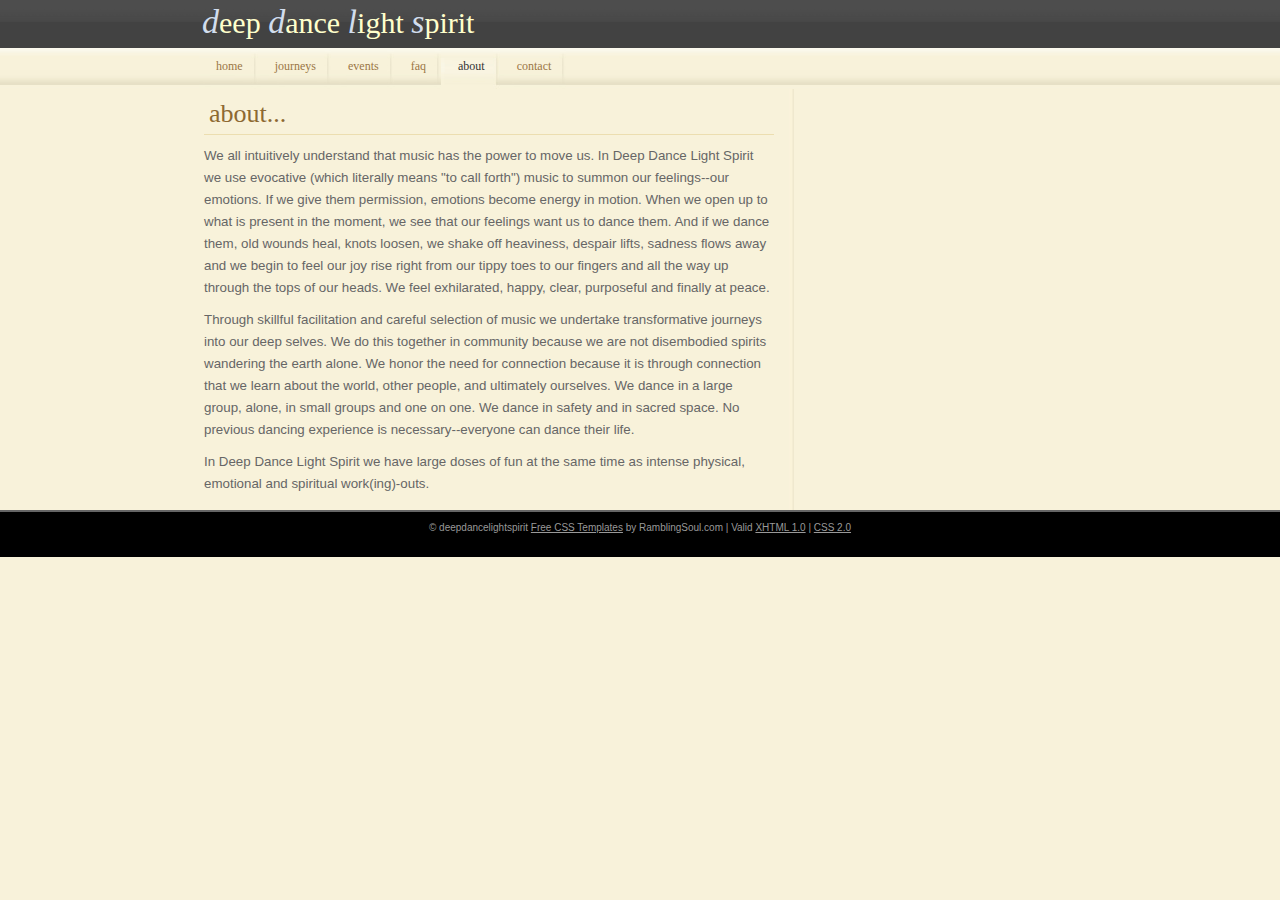
==== about.html @ 94d6117f "Initial update of existing site to repo." ====
<!DOCTYPE html PUBLIC "-//W3C//DTD XHTML 1.0 Strict//EN" "http://www.w3.org/TR/xhtml1/DTD/xhtml1-strict.dtd">
<html xmlns="http://www.w3.org/1999/xhtml">
<head>
<meta http-equiv="Content-Type" content="text/html; charset=utf-8" />
<title>deep dance light spirit</title>
<link href="style.css" rel="stylesheet" type="text/css" />
</head>

<body>

<div id="topbar">
	<div id="TopSection">
		<h1 id="sitename">
			<span><a href="#">D</a></span><a href="#">eep</a>
			<span><a href="#">D</a></span><a href="#">ance</a>
			<span><a href="#">L</a></span><a href="#">ight</a>
			<span><a href="#">S</a></span><a href="#">pirit</a>
		</h1>

		<div class="clear"></div>

		<ul id="topmenu">
			<li><a href="index.html">home</a></li>
			<li><a href="journeys.html">journeys</a></li>
			<li><a href="events.html">events</a></li>
			<li><a href="faq.html">faq</a></li>
			<li class="active"><a href="about.html">about</a></li>
			<li><a href="contact.html">contact</a></li>
		</ul>
	</div>
</div>

<div id="wrap">

<div id="contents">
<div id="left">
<h2><a href="#">about... </a></h2>

<p>
We all intuitively understand that music has the power to move us. In Deep Dance Light Spirit we use evocative (which literally means "to call forth") music to summon our feelings--our emotions. If we give them permission, emotions become energy in motion. When we open up to what is present in the moment, we see that our feelings want us to dance them. And if we dance them, old wounds heal, knots loosen, we shake off heaviness, despair lifts, sadness flows away and we begin to feel our joy rise right from our tippy toes to our fingers and all the way up through the tops of our heads. We feel exhilarated, happy, clear, purposeful and finally at peace.
</p>
<p>
Through skillful facilitation and careful selection of music we undertake transformative journeys into our deep selves. We do this together in community because we are not disembodied spirits wandering the earth alone. We honor the need for connection because it is through connection that we learn about the world, other people, and ultimately ourselves. We dance in a large group, alone, in small groups and one on one. We dance in safety and in sacred space. No previous dancing experience is necessary--everyone can dance their life.
</p>
<p>
In Deep Dance Light Spirit we have large doses of fun at the same time as intense physical, emotional and spiritual work(ing)-outs.
</p>
</div>


<div class="clear"></div>

</div>
</div>

<div class="clear"></div>
</div>

<div id="credit">
<!-- Removing this link back to Ramblingsoul.com will be violation of the Creative Commons Attribution 3.0 Unported License, under which this template is released for download -->
&copy; deepdancelightspirit <a href="http://ramblingsoul.com" title="Download High Quality CSS Templates">Free CSS Templates</a> by RamblingSoul.com
<!-- Copyright - Ramblingsoul.com -->

| Valid <a href="http://validator.w3.org/check?uri=referer">XHTML 1.0</a> | <a href="http://validator.w3.org/check?uri=referer&quot;">CSS 2.0</a>
</div>

</body>
</html>
---- style.css ----
@charset "utf-8";
* {
	margin: 0px;
	padding: 0px;
}
body {background:url(images/bg.jpg) repeat; font-family:Georgia, "Times New Roman", Times, serif; font-size:12px;}

p { font-family: Arial, "MS Trebuchet", sans-serif;
	font-size: 10pt;
	}

img.floatLeft { 
    float: left; 
    margin: 4px; 
}
img.floatRight { 
    float: right; 
    margin: 4px; 
}

.hidden {
    display: none;
}

.navbutton {display:block; text-align:right; color:#8D6932; font-style:italic; font-family:Arial, Helvetica, sans-serif; font-size:14px}

.flipPage {
    display:block;
    width:100%;
    height:500px;
    overflow:hidden;
}


#wrap {width:882px; margin:auto;}
.clear {clear:both;}
a {color:#000000;}
a:visited,active {color:#666666;}
.hide {display:none;}
/*Header*/
#topbar {background:url(images/topbg.jpg) repeat-x; height:89px;}
#topbar #TopSection {width:882px; margin:auto;}
#sitename {display:block; height:40px; float:left; padding:3px; font:Georgia, "Times New Roman", Times, serif; font-size:30px; font-weight:normal; color:#FFFFCC;}
#sitename span {text-transform:lowercase; font-style:italic; color:#D1DDED; font-size:34px;}
#sitename a, #sitename a:visited, #sitename a:active, #sitename a:hover{color:#FFFFCC; text-decoration:none;}
#sitename span a, #sitename span a:visited, #sitename span a:active, #sitename span a:hover {color:#D1DDED; text-decoration:none;}
#topbarnav { height:36px; padding-top:10px; text-align:right; color:#ffffcc;}
#topbarnav a{color:#FFFFCC;}
#topbarnav a:visited,active {color:#FFFFCC;}
#topbarnav a:hover {color:#FFFFFF; text-decoration:none;}
#topbarnav .searchform { float:right; margin:0px 15px 0px 0px;}
.searchform .keywordfield {border:solid 1px #333333; background:#F8F2DA; padding:3px;}
#topbarnav .topnavitems {float:right; display:block;}
#wrap #header { background:url(images/header.jpg) no-repeat; height:229px; margin-top:10px;}
#header .introtext {display:block; padding:60px 100px 25px 0px; text-align:right; font-weight:normal; color:#FFFFFF; font-size:25px;}
.highlight {background:#FFFFFF; color:#0099CC;}
.highlight3 {color:#D1DDED; font-size:28px; font-style:bold;}
.highlight2 {color:#FFFF99; font-size:28px; font-style:italic;}

#headershort {background: url(images/headershort.jpg) no-repeat; height:119px;}
#headershort .subheader {font-size:48px; color:#F1E8CB; font-family:Georgia, "Times New Roman", Times, serif; font-weight:normal; display:block; padding:55px 55px 0px 20px; }
/* Top Menu */
#topmenu {list-style:none; text-align:center; padding-top:4px;}
#topmenu li {display:inline;}
#topmenu a, #topmenu a:visited, #topmenu a:active {	display:block;	text-decoration:none; color:#9B7746; float:left; 	height:30px; padding:9px 15px 0px 17px; background:url(images/menubg1.jpg) no-repeat right top;}
#topmenu a:hover {display:block; text-decoration:none; color:#333333; float:left; height:30px; padding:9px 15px 0px 17px; background:url(images/menubg2.jpg) no-repeat right top;}
#topmenu .active a, #topmenu .active a:visited, #topmenu .active a:active {display:block; text-decoration:none; color:#333333; float:left; height:30px; padding:9px 15px 0px 17px; background:url(images/menubg2.jpg) no-repeat right top;}
/* Contents */
#contents {font-size:11px;}
#contents a:hover {text-decoration:none;}
#contents p {color:#666666; line-height:22px;}
#contents h2 {color:#8D6932; font-weight:normal;}

#left { width:570px; float:left; padding:5px 20px 5px 5px; background:url(images/sidebarbg1.jpg) repeat-y right;}
#left h3, #left h4, #left h5 { color:#009999; display:block; padding:5px; margin-bottom:10px; margin-top:10px;}
#left h3 {font-size:20px; font-family:Arial, Helvetica, sans-serif; font-weight:normal;}
#left h4 {font-size:18px; font-family:Arial, Helvetica, sans-serif; font-weight:normal;}
#left h5 {font-size:14px; font-family:Arial, Helvetica, sans-serif; font-weight:normal;}

#left h2 {font-size:26px; display:block; border-bottom:solid 1px #ECDEB0; padding:5px;}
#left h2 a, #left h2 a:visited, #left h2 a:active{color:#8D6932; text-decoration:none;}
#left h2 a:hover {color:#000000;}
#left .postmetadata {display:block; background:url(images/metadatabg.jpg) no-repeat; margin:10px 0px 20px 0px; padding:15px 0px 0px 0px; text-align:center;}
blockquote {display:block; border-top:dashed 1px #D2B87B;  border-bottom:dashed 1px #D2B87B;text-align:center; margin:10px; padding:10px;}
blockquote p {font-size:12px; }
#left img {background:#FFFFFF; border:solid 1px #cccccc; padding:3px; margin:5px;}
#left .alignleft {float:left;}
#left .alignright {float:right;}
#left .postdata{display:block; padding:3px; text-align:right; color:#999999; margin-bottom:10px;}

#left table {width:95%; border:solid 1px #DCC48F;}
#left th {padding:5px; text-align:left; background:#E8D8B3}
#left td {padding:5px;}
#left .alttr1{ background:#FFFFCC;}
#left .alttr2{ background:#FFFFFF;}
#left .alttr1 th {background:#ffffff;}
#left .alttr2 th {background:#E7F4FA;}

#left ul {padding:10px; color:#666666;}
#left ul li {padding:3px; display:block; border-bottom:dashed 1px #E8D8B3;}
#left p {margin:10px 0px 10px 0px;}
#left ol {padding:10px; margin:10px; color:#666666;}
#left ol li {padding:3px;}

#left .contactform {padding:10px; margin:10px;}
/*comments*/
.nocomments {color:#999999; font-size:10px; display:block;}
.commentlist {background: #FFFFCC; list-style-type:decimal; list-style-position:inside; font-family: Verdana, Arial, Helvetica, sans-serif;}
.commentlist li {border-bottom:solid 2px #EADDBF; padding:5px;}
.commentlist cite {display:block; color: #996633; font-weight:bold; padding:0px 3px 3px 20px;}
.commentmeta {display:block; font-size:10px; padding:3px; color:#999999;}
.commenttxt {display:block; padding:5px 5px 5px 15px;}
.textfield {width:190px; background-color: #F7F1E6; margin:0px;	border: 1px solid #C6A453;}
.textfield:hover {background: #FFFFCC;}
.textfield:focus {background:#ffffff;}
/*sidebar*/
#sidebar {margin-left: 605px; padding:5px;}
#sidebar ul {list-style:none;}
#sidebar ul li ul {list-style:none; font-family:Verdana, Arial, Helvetica, sans-serif;}
#sidebar #categories li{display:block; height:30px; border-bottom:solid 1px #E8DDB3;}
#sidebar #categories a, #sidebar #categories a:visited, #sidebar #categories a:active {display:block; height:22px; padding:8px 5px 0px 5px; text-decoration:none; border-top:solid 1px #F8F4E0;}
#sidebar #categories a:hover {display:block; height:22px; padding:8px 5px 0px 5px; text-decoration:none;border-top:solid 1px #F8F4E9; background:#FDFCF2;}

#sidebar #blogroll li{display:block; height:30px; border-bottom:solid 1px #E8DDB3;}
#sidebar #blogroll a, #sidebar #categories a:visited, #sidebar #categories a:active {display:block; height:22px; padding:8px 5px 0px 5px; text-decoration:none; border-top:solid 1px #F8F4E0;}
#sidebar #blogroll a:hover {display:block; height:22px; padding:8px 5px 0px 5px; text-decoration:none;border-top:solid 1px #F8F4E9; background:#FDFCF2;}

#sidebar h2{display:block; font-size:18px; padding:5px; border-bottom:solid 1px #E8DDB3;}
#sidebar #recententries li {padding:5px; border-bottom:solid 1px #e8ddb3;}
/* Home Page Content */
#aboutdiv {float:left; padding:3px; width:146px; margin:5px 2px 5px 5px;}
#aboutdiv .openquote {display:block; background:url(images/quote.gif) no-repeat; float:left; padding:3px; width:12px; height:12px;}
#aboutdiv h2, #highlights h2 {padding:5px; display:block; background:url(images/h2line.gif) repeat-x left bottom; color:#8D6932; margin:0px 3px 5px 0px; font-family:Arial, Helvetica, sans-serif;}

#aboutdiv2 {float:left; padding:2px; width:146px; margin:0px 0px 0px 0px;}


#highlights {float:left; width:144px; padding:3px 3px 3px 10px; margin:5px 0px 5px 0px; background:url(images/sidebarbg1.jpg) repeat-y left;}
#highlights h3 {color:#8D6932; font-weight:normal; font-size:14px;}
#highlights h3 a {color:#9B7746; text-decoration:none; display:block; border-bottom:solid 1px #F5EFC9;}
#highlights h3 a:hover {color:#B38348; display:block; text-decoration:none; background:#ffffcc; border-bottom:dashed 1px #BC8F52;}
#highlights ul {list-style:none; color:#999999; text-align:right;}
#highlights li {display:block; padding:3px; background: none; border-bottom:solid 1px #fff;}
#highlights li:hover {display:block; padding:3px; border-bottom:solid 1px #fff; background:#FFFFFF; }

#highlights2 {float:left; width:144px; padding:0px 0px 0px 0px; margin:0px 0px 0px 0px; }
#highlights2 h3 {color:#8D6932; font-weight:normal; font-size:14px;}
#highlights2 h3 a {color:#9B7746; text-decoration:none; display:block; border-bottom:solid 0px #F5EFC9;}
#highlights2 h3 a:hover {color:#B38348; display:block; text-decoration:none; background:#ffffcc; border-bottom:dashed 0px #BC8F52;}
#highlights2 ul {list-style:none; color:#999999; text-align:right;}
#highlights2 li {display:block; padding:0px; background: none; border-bottom:solid 0px #fff;}
#highlights2 li:hover {display:block; padding:0px; border-bottom:solid 0px #fff; background:#FFFFFF; }


#homecontents {float:left; width:530px; padding:3px 3px 3px 20px; margin:5px 5px 5px 0px;  background:url(images/sidebarbg1.jpg) repeat-y left;}
#homecontents p, left p, right p {margin:10px 0px 10px 0px;}
#homecontents h2 {display:block; color:#8d6932; border-bottom:solid 1px #E1D2A6; font-size:22px;}
#homecontents h2 a{text-decoration:none; color:#8d6932;}
#homecontents h2 a:hover { text-decoration:none; color:#000000; border-bottom:solid 1px #000000; background:#ffffcc;}
.postinfo {display:block; text-align:right; color:#999999; font-family:Arial, Helvetica, sans-serif; font-size:10px}

#homecontents2 {float:left; width:530px; padding:0px 0px 0px 20px; margin:5px 5px 5px 0px;  background:url(images/sidebarbg1.jpg) repeat-y left;}
#homecontents2 p, left p, right p {margin:10px 0px 10px 0px;}
#homecontents2 h2 {display:block; color:#8d6932; border-bottom:solid 1px #E1D2A6; font-size:22px;}
#homecontents2 h2 a{text-decoration:none; color:#8d6932;}
#homecontents2 h2 a:hover { text-decoration:none; color:#000000; border-bottom:solid 1px #000000; background:#ffffcc;}



/*Footer*/

#footer {background: url(images/footer.jpg) repeat-x; padding:60px 0px 0px 15px; background-color:#333333;}
#footercontent {width:862px; margin:auto; padding:10px;}
#previews {padding:5px;}
#previews .item {width:120px; height:110px; float:left; text-align:center;}
#previews .item a img, #previews .item a:visited img, #previews .item a:active img{background:#efefef; border:solid 1px #CCCCCC; padding:3px;}
#previews .item a:hover img{background:#efefef; border:solid 1px #000000; padding:3px;}
#previews .item .caption {display:block; color:#CCCCCC;}
#copyright {margin:20px 0xp 20px 0px; padding:20px 0px 20px 0px; color:#FFFFFF; border-top:solid 1px #333333; background:url(images/copyrightbg.jpg) repeat-x;}
#footer a,#footer a:visited, #footer a:active, #footer a:hover {color:#FFFFCC;}
#credit {background:#000000; height: 25px; padding:10px; border-top:solid 2px #666666; text-align:center; color:#999999; font-family:Arial, Helvetica, sans-serif; font-size:10px;}
#credit a,#footer a:visited, #footer a:active, #footer a:hover {color:#999999;}
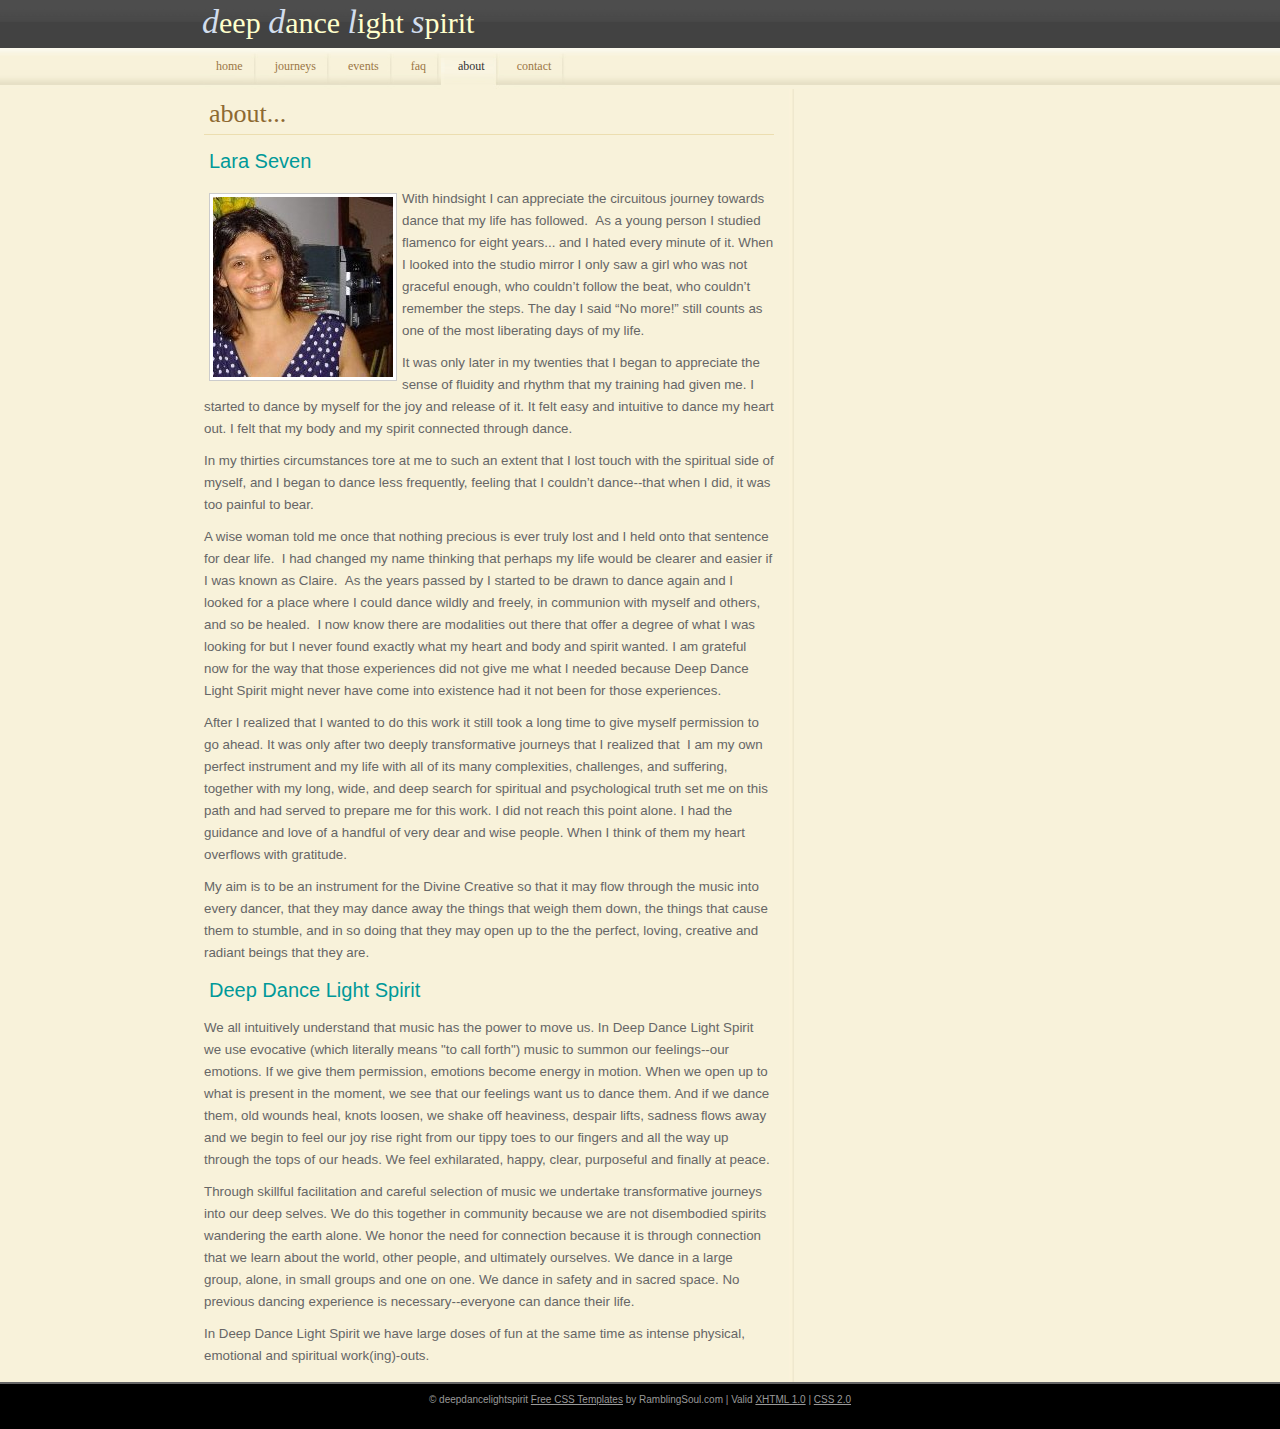
==== commit 911984bf: "Update some text and features." ====
--- a/about.html
+++ b/about.html
@@ -35,7 +35,25 @@
 <div id="contents">
 <div id="left">
 <h2><a href="#">about... </a></h2>
+<h3>Lara Seven</h3>
+    <img src="images/laraseven.jpg" class="floatLeft"/>
+<p>
+With hindsight I can appreciate the circuitous journey towards dance that my life has followed.  As a young person I studied flamenco for eight years... and I hated every minute of it. When I looked into the studio mirror I only saw a girl who was not graceful enough, who couldn’t follow the beat, who couldn’t remember the steps. The day I said “No more!” still counts as one of the most liberating days of my life.  
+</p><p>
+It was only later in my twenties that I began to appreciate the sense of fluidity and rhythm that my training had given me. I started to dance by myself for the joy and release of it. It felt easy and intuitive to dance my heart out. I felt that my body and my spirit connected through dance. 
+</p><p>
+In my thirties circumstances tore at me to such an extent that I lost touch with the spiritual side of myself, and I began to dance less frequently, feeling that I couldn’t dance--that when I did, it was too painful to bear.
+</p><p>
+A wise woman told me once that nothing precious is ever truly lost and I held onto that sentence for dear life.  I had changed my name thinking that perhaps my life would be clearer and easier if I was known as Claire.  As the years passed by I started to be drawn to dance again and I looked for a place where I could dance wildly and freely, in communion with myself and others, and so be healed.  I now know there are modalities out there that offer a degree of what I was looking for but I never found exactly what my heart and body and spirit wanted. I am grateful now for the way that those experiences did not give me what I needed because Deep Dance Light Spirit might never have come into existence had it not been for those experiences. 
+</p><p>
+After I realized that I wanted to do this work it still took a long time to give myself permission to go ahead. It was only after two deeply transformative journeys that I realized that  I am my own perfect instrument and my life with all of its many complexities, challenges, and suffering, together with my long, wide, and deep search for spiritual and psychological truth set me on this path and had served to prepare me for this work. I did not reach this point alone. I had the guidance and love of a handful of very dear and wise people. When I think of them my heart overflows with gratitude.
+</p><p>
+My aim is to be an instrument for the Divine Creative so that it may flow through the music into every dancer, that they may dance away the things that weigh them down, the things that cause them to stumble, and in so doing that they may open up to the the perfect, loving, creative and radiant beings that they are.
+</p>
 
+
+
+<h3>Deep Dance Light Spirit</h3>
 <p>
 We all intuitively understand that music has the power to move us. In Deep Dance Light Spirit we use evocative (which literally means "to call forth") music to summon our feelings--our emotions. If we give them permission, emotions become energy in motion. When we open up to what is present in the moment, we see that our feelings want us to dance them. And if we dance them, old wounds heal, knots loosen, we shake off heaviness, despair lifts, sadness flows away and we begin to feel our joy rise right from our tippy toes to our fingers and all the way up through the tops of our heads. We feel exhilarated, happy, clear, purposeful and finally at peace.
 </p>
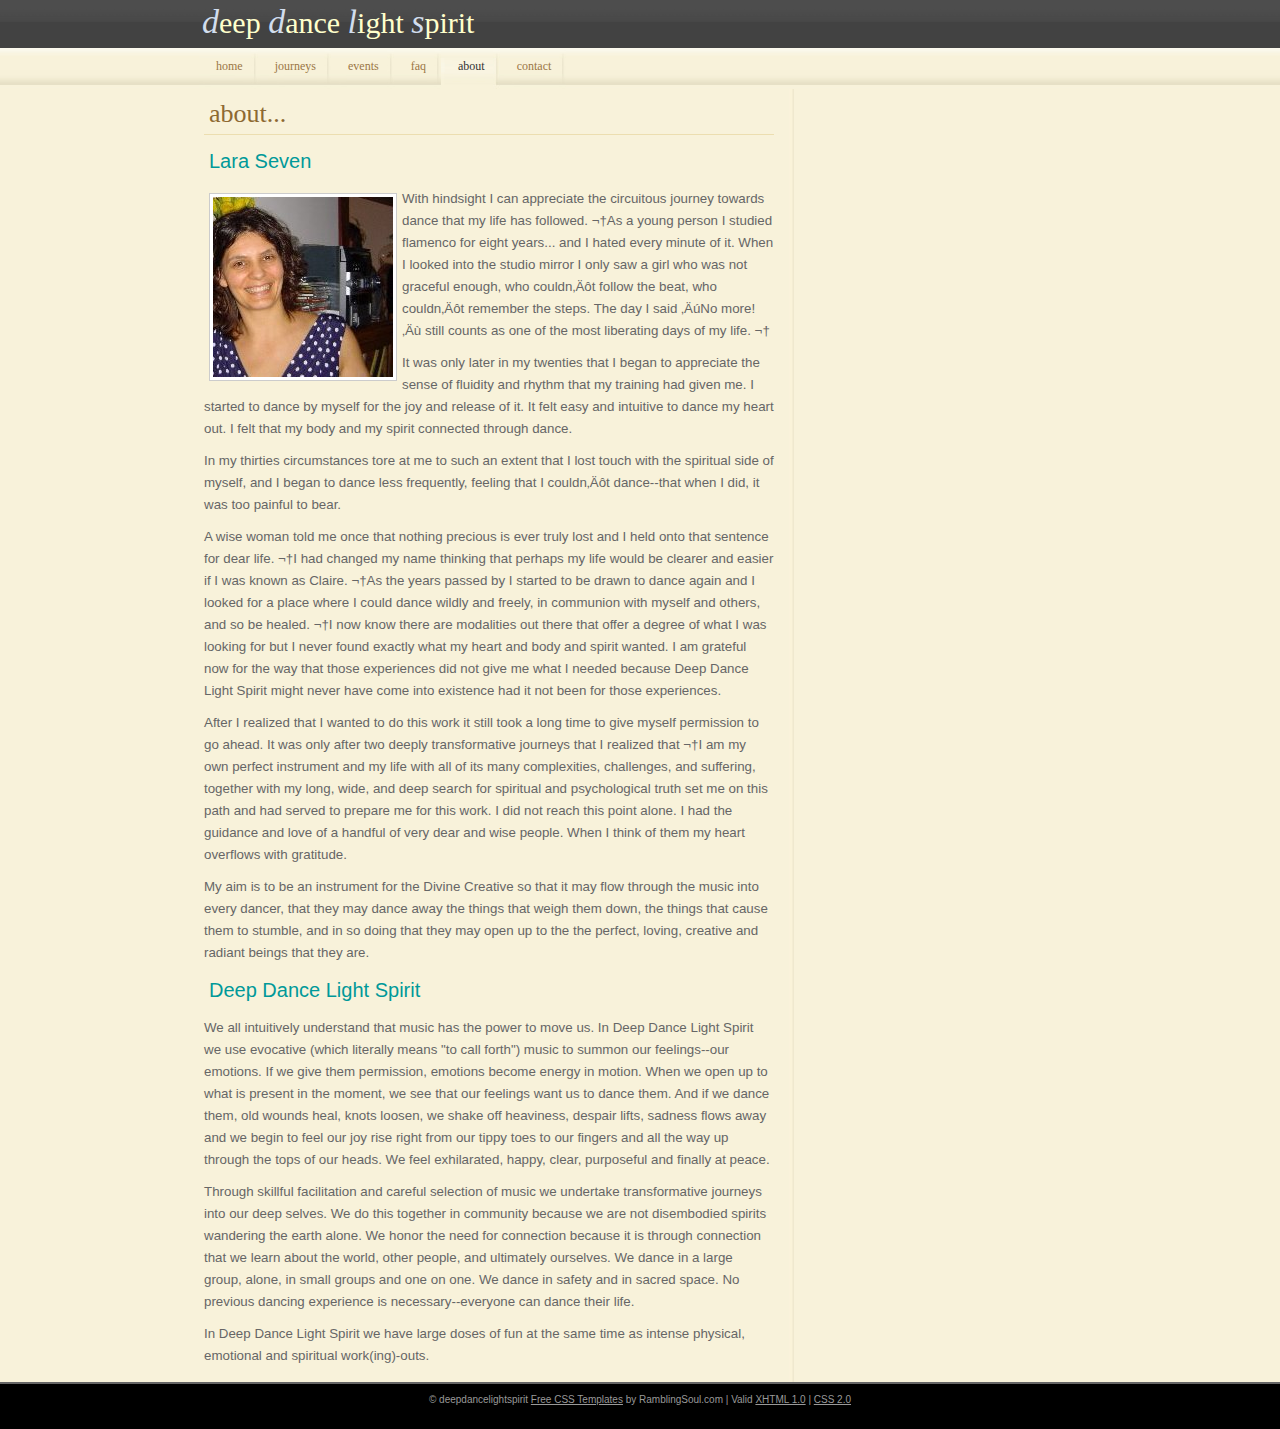
==== commit 468b3097: "Misc updates, including javascript insertions to allow for dynamic page sizing to keep 'credit' at p" ====
--- a/about.html
+++ b/about.html
@@ -4,6 +4,7 @@
 <meta http-equiv="Content-Type" content="text/html; charset=utf-8" />
 <title>deep dance light spirit</title>
 <link href="style.css" rel="stylesheet" type="text/css" />
+<script type="text/javascript" src='js/misc.js'></script>
 </head>
 
 <body>
@@ -38,15 +39,15 @@
 <h3>Lara Seven</h3>
     <img src="images/laraseven.jpg" class="floatLeft"/>
 <p>
-With hindsight I can appreciate the circuitous journey towards dance that my life has followed.  As a young person I studied flamenco for eight years... and I hated every minute of it. When I looked into the studio mirror I only saw a girl who was not graceful enough, who couldn’t follow the beat, who couldn’t remember the steps. The day I said “No more!” still counts as one of the most liberating days of my life.  
+With hindsight I can appreciate the circuitous journey towards dance that my life has followed. ¬†As a young person I studied flamenco for eight years... and I hated every minute of it. When I looked into the studio mirror I only saw a girl who was not graceful enough, who couldn‚Äôt follow the beat, who couldn‚Äôt remember the steps. The day I said ‚ÄúNo more!‚Äù still counts as one of the most liberating days of my life. ¬†
 </p><p>
 It was only later in my twenties that I began to appreciate the sense of fluidity and rhythm that my training had given me. I started to dance by myself for the joy and release of it. It felt easy and intuitive to dance my heart out. I felt that my body and my spirit connected through dance. 
 </p><p>
-In my thirties circumstances tore at me to such an extent that I lost touch with the spiritual side of myself, and I began to dance less frequently, feeling that I couldn’t dance--that when I did, it was too painful to bear.
+In my thirties circumstances tore at me to such an extent that I lost touch with the spiritual side of myself, and I began to dance less frequently, feeling that I couldn‚Äôt dance--that when I did, it was too painful to bear.
 </p><p>
-A wise woman told me once that nothing precious is ever truly lost and I held onto that sentence for dear life.  I had changed my name thinking that perhaps my life would be clearer and easier if I was known as Claire.  As the years passed by I started to be drawn to dance again and I looked for a place where I could dance wildly and freely, in communion with myself and others, and so be healed.  I now know there are modalities out there that offer a degree of what I was looking for but I never found exactly what my heart and body and spirit wanted. I am grateful now for the way that those experiences did not give me what I needed because Deep Dance Light Spirit might never have come into existence had it not been for those experiences. 
+A wise woman told me once that nothing precious is ever truly lost and I held onto that sentence for dear life. ¬†I had changed my name thinking that perhaps my life would be clearer and easier if I was known as Claire. ¬†As the years passed by I started to be drawn to dance again and I looked for a place where I could dance wildly and freely, in communion with myself and others, and so be healed. ¬†I now know there are modalities out there that offer a degree of what I was looking for but I never found exactly what my heart and body and spirit wanted. I am grateful now for the way that those experiences did not give me what I needed because Deep Dance Light Spirit might never have come into existence had it not been for those experiences. 
 </p><p>
-After I realized that I wanted to do this work it still took a long time to give myself permission to go ahead. It was only after two deeply transformative journeys that I realized that  I am my own perfect instrument and my life with all of its many complexities, challenges, and suffering, together with my long, wide, and deep search for spiritual and psychological truth set me on this path and had served to prepare me for this work. I did not reach this point alone. I had the guidance and love of a handful of very dear and wise people. When I think of them my heart overflows with gratitude.
+After I realized that I wanted to do this work it still took a long time to give myself permission to go ahead. It was only after two deeply transformative journeys that I realized that ¬†I am my own perfect instrument and my life with all of its many complexities, challenges, and suffering, together with my long, wide, and deep search for spiritual and psychological truth set me on this path and had served to prepare me for this work. I did not reach this point alone. I had the guidance and love of a handful of very dear and wise people. When I think of them my heart overflows with gratitude.
 </p><p>
 My aim is to be an instrument for the Divine Creative so that it may flow through the music into every dancer, that they may dance away the things that weigh them down, the things that cause them to stumble, and in so doing that they may open up to the the perfect, loving, creative and radiant beings that they are.
 </p>
--- a/style.css
+++ b/style.css
@@ -27,10 +27,15 @@
 .flipPage {
     display:block;
     width:100%;
-    height:500px;
+    height:450px;
     overflow:hidden;
 }
 
+.pageContent {
+    display:block;
+    width:100%;
+    height:600px;
+}
 
 #wrap {width:882px; margin:auto;}
 .clear {clear:both;}
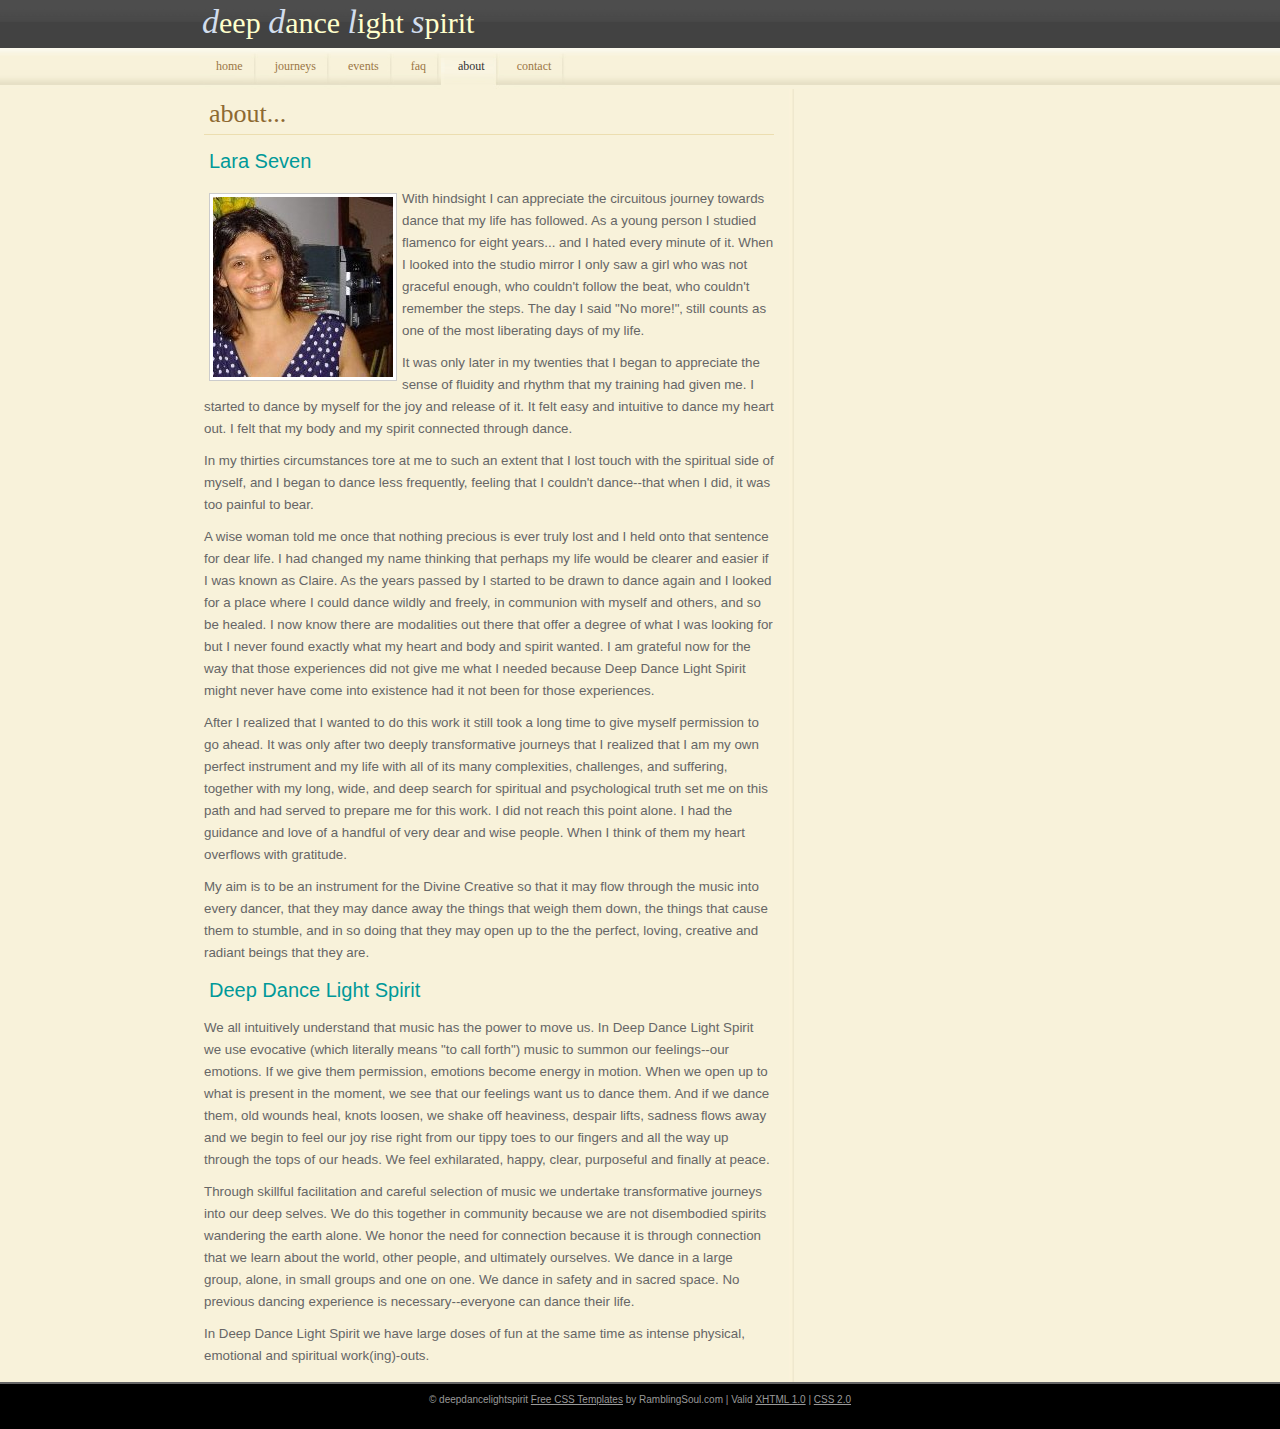
==== commit f95b94d9: "Fix minor typos with strange characters." ====
--- a/about.html
+++ b/about.html
@@ -39,15 +39,15 @@
 <h3>Lara Seven</h3>
     <img src="images/laraseven.jpg" class="floatLeft"/>
 <p>
-With hindsight I can appreciate the circuitous journey towards dance that my life has followed. ¬†As a young person I studied flamenco for eight years... and I hated every minute of it. When I looked into the studio mirror I only saw a girl who was not graceful enough, who couldn‚Äôt follow the beat, who couldn‚Äôt remember the steps. The day I said ‚ÄúNo more!‚Äù still counts as one of the most liberating days of my life. ¬†
+With hindsight I can appreciate the circuitous journey towards dance that my life has followed. As a young person I studied flamenco for eight years... and I hated every minute of it. When I looked into the studio mirror I only saw a girl who was not graceful enough, who couldn't follow the beat, who couldn't remember the steps. The day I said "No more!"‚ still counts as one of the most liberating days of my life.
 </p><p>
 It was only later in my twenties that I began to appreciate the sense of fluidity and rhythm that my training had given me. I started to dance by myself for the joy and release of it. It felt easy and intuitive to dance my heart out. I felt that my body and my spirit connected through dance. 
 </p><p>
-In my thirties circumstances tore at me to such an extent that I lost touch with the spiritual side of myself, and I began to dance less frequently, feeling that I couldn‚Äôt dance--that when I did, it was too painful to bear.
+In my thirties circumstances tore at me to such an extent that I lost touch with the spiritual side of myself, and I began to dance less frequently, feeling that I couldn't dance--that when I did, it was too painful to bear.
 </p><p>
-A wise woman told me once that nothing precious is ever truly lost and I held onto that sentence for dear life. ¬†I had changed my name thinking that perhaps my life would be clearer and easier if I was known as Claire. ¬†As the years passed by I started to be drawn to dance again and I looked for a place where I could dance wildly and freely, in communion with myself and others, and so be healed. ¬†I now know there are modalities out there that offer a degree of what I was looking for but I never found exactly what my heart and body and spirit wanted. I am grateful now for the way that those experiences did not give me what I needed because Deep Dance Light Spirit might never have come into existence had it not been for those experiences. 
+A wise woman told me once that nothing precious is ever truly lost and I held onto that sentence for dear life. I had changed my name thinking that perhaps my life would be clearer and easier if I was known as Claire. As the years passed by I started to be drawn to dance again and I looked for a place where I could dance wildly and freely, in communion with myself and others, and so be healed. I now know there are modalities out there that offer a degree of what I was looking for but I never found exactly what my heart and body and spirit wanted. I am grateful now for the way that those experiences did not give me what I needed because Deep Dance Light Spirit might never have come into existence had it not been for those experiences. 
 </p><p>
-After I realized that I wanted to do this work it still took a long time to give myself permission to go ahead. It was only after two deeply transformative journeys that I realized that ¬†I am my own perfect instrument and my life with all of its many complexities, challenges, and suffering, together with my long, wide, and deep search for spiritual and psychological truth set me on this path and had served to prepare me for this work. I did not reach this point alone. I had the guidance and love of a handful of very dear and wise people. When I think of them my heart overflows with gratitude.
+After I realized that I wanted to do this work it still took a long time to give myself permission to go ahead. It was only after two deeply transformative journeys that I realized that I am my own perfect instrument and my life with all of its many complexities, challenges, and suffering, together with my long, wide, and deep search for spiritual and psychological truth set me on this path and had served to prepare me for this work. I did not reach this point alone. I had the guidance and love of a handful of very dear and wise people. When I think of them my heart overflows with gratitude.
 </p><p>
 My aim is to be an instrument for the Divine Creative so that it may flow through the music into every dancer, that they may dance away the things that weigh them down, the things that cause them to stumble, and in so doing that they may open up to the the perfect, loving, creative and radiant beings that they are.
 </p>
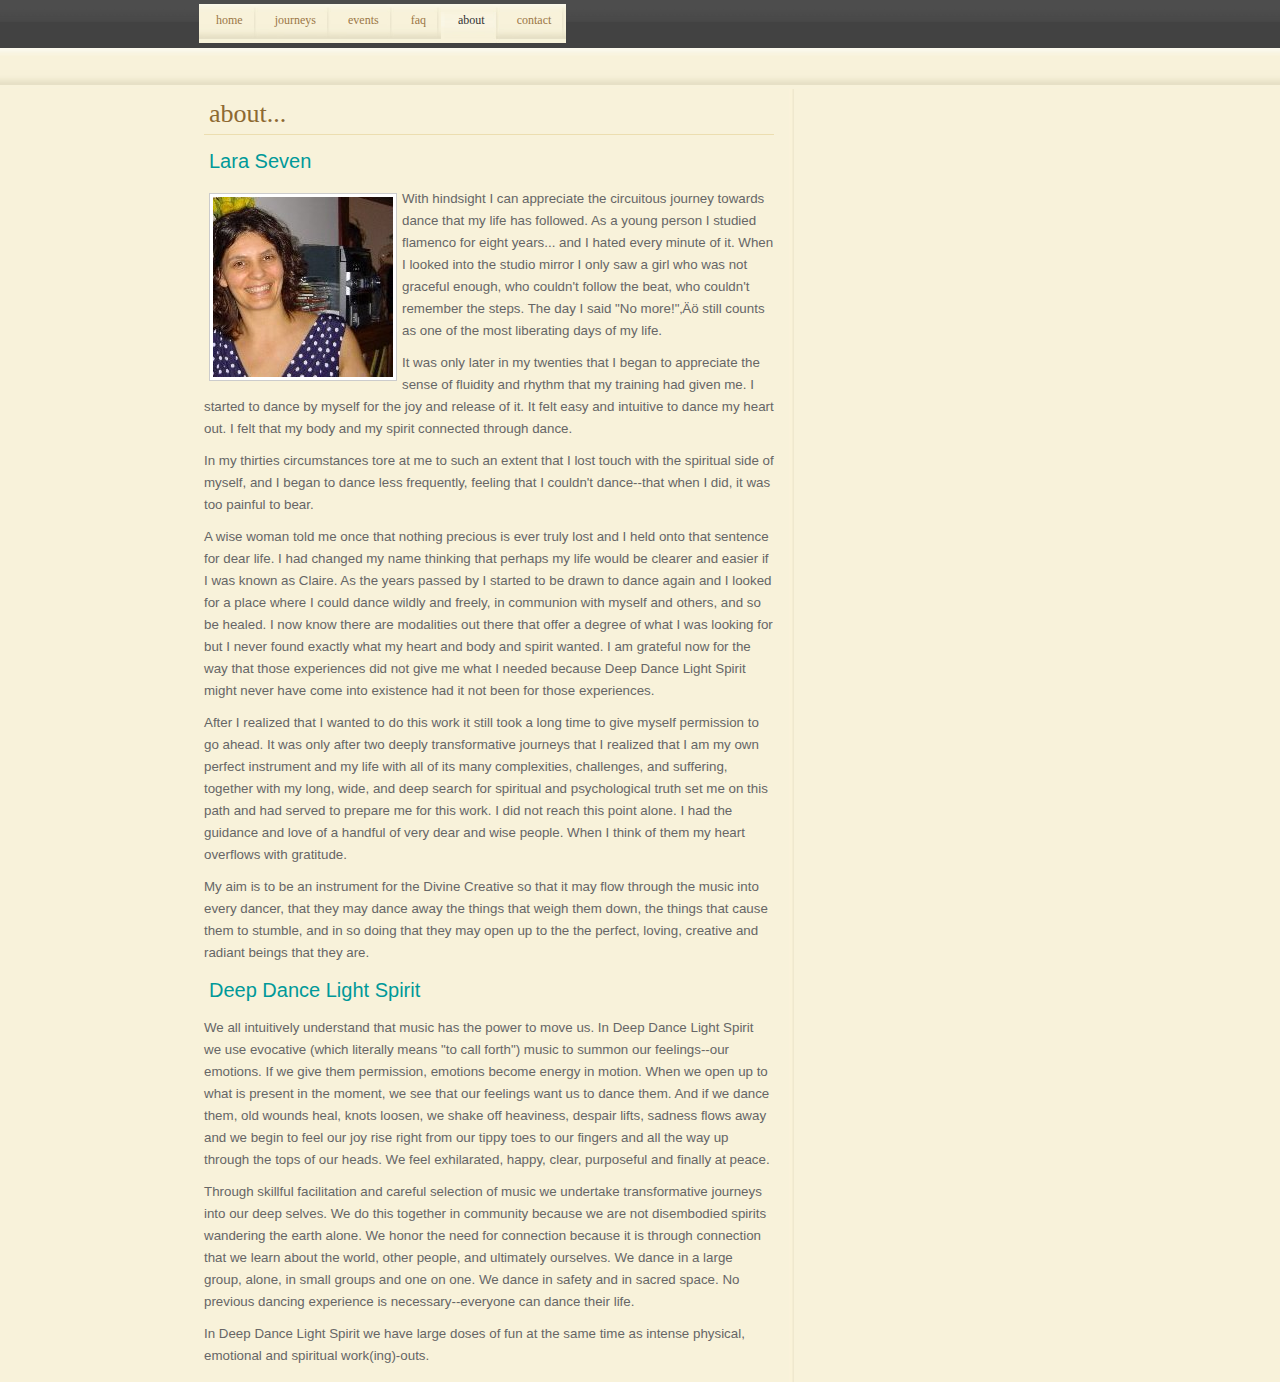
==== commit 87cc4dd5: "Commit all updates to using SSI!" ====
--- a/about.html
+++ b/about.html
@@ -11,15 +11,7 @@
 
 <div id="topbar">
 	<div id="TopSection">
-		<h1 id="sitename">
-			<span><a href="#">D</a></span><a href="#">eep</a>
-			<span><a href="#">D</a></span><a href="#">ance</a>
-			<span><a href="#">L</a></span><a href="#">ight</a>
-			<span><a href="#">S</a></span><a href="#">pirit</a>
-		</h1>
-
-		<div class="clear"></div>
-
+    <!--#include virtual="./sitename.html" -->
 		<ul id="topmenu">
 			<li><a href="index.html">home</a></li>
 			<li><a href="journeys.html">journeys</a></li>
@@ -32,56 +24,39 @@
 </div>
 
 <div id="wrap">
+  <div id="contents">
+    <div id="left">
+    <h2><a href="#">about... </a></h2>
+    <h3>Lara Seven</h3>
+    <img src="images/laraseven.jpg" alt="Lara Seven" class="floatLeft"/>
+    <p>
+    With hindsight I can appreciate the circuitous journey towards dance that my life has followed. As a young person I studied flamenco for eight years... and I hated every minute of it. When I looked into the studio mirror I only saw a girl who was not graceful enough, who couldn't follow the beat, who couldn't remember the steps. The day I said "No more!"‚Äö still counts as one of the most liberating days of my life.
+    </p><p>
+    It was only later in my twenties that I began to appreciate the sense of fluidity and rhythm that my training had given me. I started to dance by myself for the joy and release of it. It felt easy and intuitive to dance my heart out. I felt that my body and my spirit connected through dance. 
+    </p><p>
+    In my thirties circumstances tore at me to such an extent that I lost touch with the spiritual side of myself, and I began to dance less frequently, feeling that I couldn't dance--that when I did, it was too painful to bear.
+    </p><p>
+    A wise woman told me once that nothing precious is ever truly lost and I held onto that sentence for dear life. I had changed my name thinking that perhaps my life would be clearer and easier if I was known as Claire. As the years passed by I started to be drawn to dance again and I looked for a place where I could dance wildly and freely, in communion with myself and others, and so be healed. I now know there are modalities out there that offer a degree of what I was looking for but I never found exactly what my heart and body and spirit wanted. I am grateful now for the way that those experiences did not give me what I needed because Deep Dance Light Spirit might never have come into existence had it not been for those experiences. 
+    </p><p>
+    After I realized that I wanted to do this work it still took a long time to give myself permission to go ahead. It was only after two deeply transformative journeys that I realized that I am my own perfect instrument and my life with all of its many complexities, challenges, and suffering, together with my long, wide, and deep search for spiritual and psychological truth set me on this path and had served to prepare me for this work. I did not reach this point alone. I had the guidance and love of a handful of very dear and wise people. When I think of them my heart overflows with gratitude.
+    </p><p>
+    My aim is to be an instrument for the Divine Creative so that it may flow through the music into every dancer, that they may dance away the things that weigh them down, the things that cause them to stumble, and in so doing that they may open up to the the perfect, loving, creative and radiant beings that they are.
+    </p>
 
-<div id="contents">
-<div id="left">
-<h2><a href="#">about... </a></h2>
-<h3>Lara Seven</h3>
-    <img src="images/laraseven.jpg" class="floatLeft"/>
-<p>
-With hindsight I can appreciate the circuitous journey towards dance that my life has followed. As a young person I studied flamenco for eight years... and I hated every minute of it. When I looked into the studio mirror I only saw a girl who was not graceful enough, who couldn't follow the beat, who couldn't remember the steps. The day I said "No more!"‚ still counts as one of the most liberating days of my life.
-</p><p>
-It was only later in my twenties that I began to appreciate the sense of fluidity and rhythm that my training had given me. I started to dance by myself for the joy and release of it. It felt easy and intuitive to dance my heart out. I felt that my body and my spirit connected through dance. 
-</p><p>
-In my thirties circumstances tore at me to such an extent that I lost touch with the spiritual side of myself, and I began to dance less frequently, feeling that I couldn't dance--that when I did, it was too painful to bear.
-</p><p>
-A wise woman told me once that nothing precious is ever truly lost and I held onto that sentence for dear life. I had changed my name thinking that perhaps my life would be clearer and easier if I was known as Claire. As the years passed by I started to be drawn to dance again and I looked for a place where I could dance wildly and freely, in communion with myself and others, and so be healed. I now know there are modalities out there that offer a degree of what I was looking for but I never found exactly what my heart and body and spirit wanted. I am grateful now for the way that those experiences did not give me what I needed because Deep Dance Light Spirit might never have come into existence had it not been for those experiences. 
-</p><p>
-After I realized that I wanted to do this work it still took a long time to give myself permission to go ahead. It was only after two deeply transformative journeys that I realized that I am my own perfect instrument and my life with all of its many complexities, challenges, and suffering, together with my long, wide, and deep search for spiritual and psychological truth set me on this path and had served to prepare me for this work. I did not reach this point alone. I had the guidance and love of a handful of very dear and wise people. When I think of them my heart overflows with gratitude.
-</p><p>
-My aim is to be an instrument for the Divine Creative so that it may flow through the music into every dancer, that they may dance away the things that weigh them down, the things that cause them to stumble, and in so doing that they may open up to the the perfect, loving, creative and radiant beings that they are.
-</p>
-
-
-
-<h3>Deep Dance Light Spirit</h3>
-<p>
-We all intuitively understand that music has the power to move us. In Deep Dance Light Spirit we use evocative (which literally means "to call forth") music to summon our feelings--our emotions. If we give them permission, emotions become energy in motion. When we open up to what is present in the moment, we see that our feelings want us to dance them. And if we dance them, old wounds heal, knots loosen, we shake off heaviness, despair lifts, sadness flows away and we begin to feel our joy rise right from our tippy toes to our fingers and all the way up through the tops of our heads. We feel exhilarated, happy, clear, purposeful and finally at peace.
-</p>
-<p>
-Through skillful facilitation and careful selection of music we undertake transformative journeys into our deep selves. We do this together in community because we are not disembodied spirits wandering the earth alone. We honor the need for connection because it is through connection that we learn about the world, other people, and ultimately ourselves. We dance in a large group, alone, in small groups and one on one. We dance in safety and in sacred space. No previous dancing experience is necessary--everyone can dance their life.
-</p>
-<p>
-In Deep Dance Light Spirit we have large doses of fun at the same time as intense physical, emotional and spiritual work(ing)-outs.
-</p>
+    <h3>Deep Dance Light Spirit</h3>
+    <p>
+    We all intuitively understand that music has the power to move us. In Deep Dance Light Spirit we use evocative (which literally means "to call forth") music to summon our feelings--our emotions. If we give them permission, emotions become energy in motion. When we open up to what is present in the moment, we see that our feelings want us to dance them. And if we dance them, old wounds heal, knots loosen, we shake off heaviness, despair lifts, sadness flows away and we begin to feel our joy rise right from our tippy toes to our fingers and all the way up through the tops of our heads. We feel exhilarated, happy, clear, purposeful and finally at peace.
+    </p><p>
+    Through skillful facilitation and careful selection of music we undertake transformative journeys into our deep selves. We do this together in community because we are not disembodied spirits wandering the earth alone. We honor the need for connection because it is through connection that we learn about the world, other people, and ultimately ourselves. We dance in a large group, alone, in small groups and one on one. We dance in safety and in sacred space. No previous dancing experience is necessary--everyone can dance their life.
+    </p><p>
+    In Deep Dance Light Spirit we have large doses of fun at the same time as intense physical, emotional and spiritual work(ing)-outs.
+    </p>
+    </div>
+  </div>
 </div>
 
 
-<div class="clear"></div>
-
-</div>
-</div>
-
-<div class="clear"></div>
-</div>
-
-<div id="credit">
-<!-- Removing this link back to Ramblingsoul.com will be violation of the Creative Commons Attribution 3.0 Unported License, under which this template is released for download -->
-&copy; deepdancelightspirit <a href="http://ramblingsoul.com" title="Download High Quality CSS Templates">Free CSS Templates</a> by RamblingSoul.com
-<!-- Copyright - Ramblingsoul.com -->
-
-| Valid <a href="http://validator.w3.org/check?uri=referer">XHTML 1.0</a> | <a href="http://validator.w3.org/check?uri=referer&quot;">CSS 2.0</a>
-</div>
+<!--#include virtual="./footer.html" -->
 
 </body>
 </html>
--- a/style.css
+++ b/style.css
@@ -27,7 +27,7 @@
 .flipPage {
     display:block;
     width:100%;
-    height:450px;
+    height:500px;
     overflow:hidden;
 }
 
